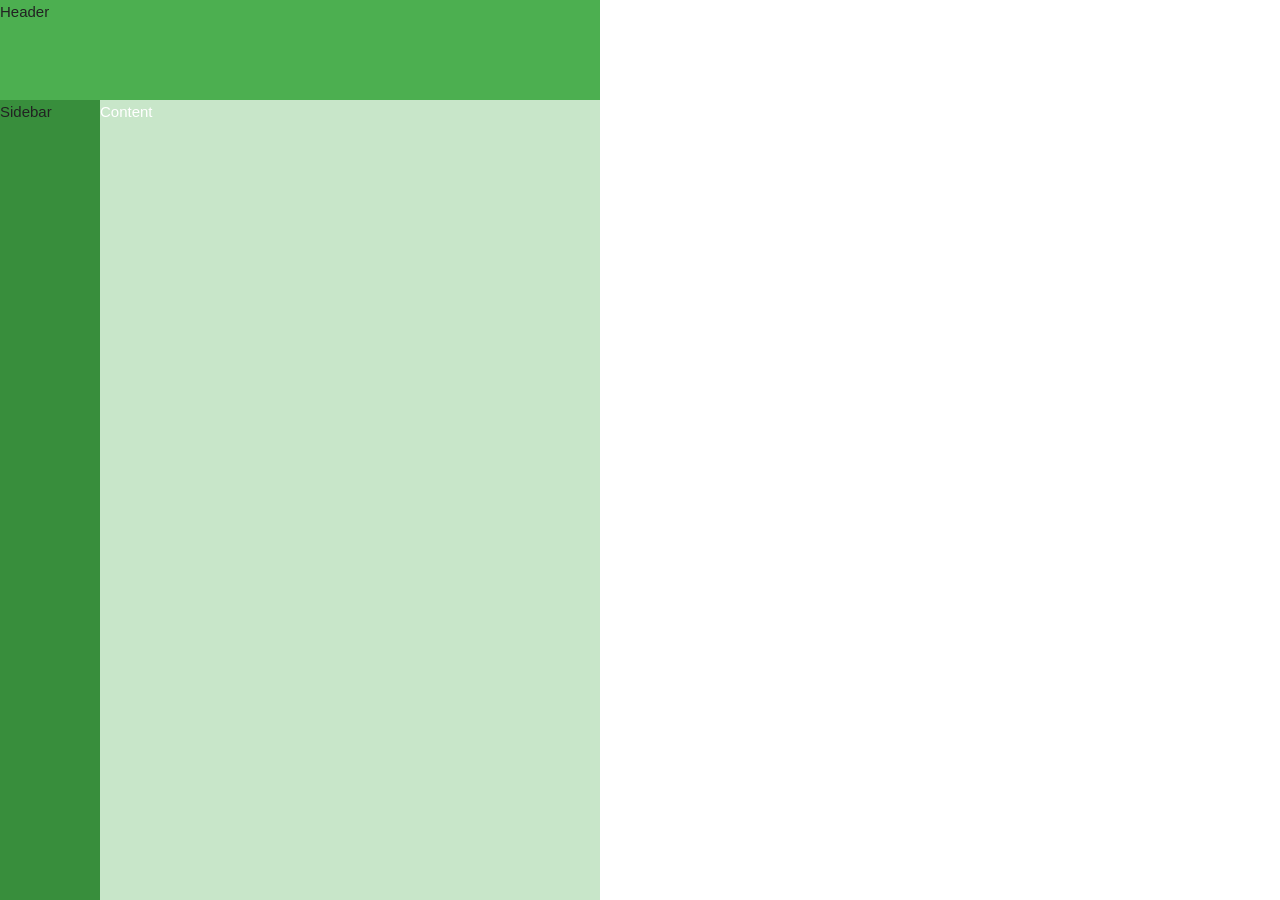
==== app/index.html @ 1585fc41 "Basic css" ====
<!doctype html>
<html lang="en">
<head>
    <title>Bookmarx</title>
    <link href="bower_components/skeleton/css/normalize.css" rel="stylesheet" type="text/css">
    <link href="bower_components/skeleton/css/skeleton.css" rel="stylesheet" type="text/css">
    <link href="style/main.css" rel="stylesheet" type="text/css">
    <style>

    .bm-wrapper, .bm-sidebar, .bm-container {
        position: absolute;
        top:0px;
        bottom: 0px;
    }

    .bm-container {
        left:0px;
        min-width: 600px;
    }

    .bm-sidebar {
        min-width: 100px;
    }


    .bm-wrapper {
        top:100px;
        min-width: 600px;
    }

    .bm-content {
        margin-left: 100px;
        height: 100%;
    }

    .bm-header {
        height: 100px;
    }


    </style>
</head>
<body style="margin-left: 0px">

    <section  class="bm-container dark-primary-color">
        <div class="bm-header default-primary-color">
            Header
        </div>
        <div class="bm-wrapper">
            <div class="bm-sidebar dark-primary-color">
                Sidebar
            </div>
            <div class="bm-content light-primary-color text-primary-color">
                Content
            </div>
        </div>
    </section>
</body>
</html>
---- app/bower_components/skeleton/css/skeleton.css ----
/*
* Skeleton V2.0.4
* Copyright 2014, Dave Gamache
* www.getskeleton.com
* Free to use under the MIT license.
* http://www.opensource.org/licenses/mit-license.php
* 12/29/2014
*/


/* Table of contents
––––––––––––––––––––––––––––––––––––––––––––––––––
- Grid
- Base Styles
- Typography
- Links
- Buttons
- Forms
- Lists
- Code
- Tables
- Spacing
- Utilities
- Clearing
- Media Queries
*/


/* Grid
–––––––––––––––––––––––––––––––––––––––––––––––––– */
.container {
  position: relative;
  width: 100%;
  max-width: 960px;
  margin: 0 auto;
  padding: 0 20px;
  box-sizing: border-box; }
.column,
.columns {
  width: 100%;
  float: left;
  box-sizing: border-box; }

/* For devices larger than 400px */
@media (min-width: 400px) {
  .container {
    width: 85%;
    padding: 0; }
}

/* For devices larger than 550px */
@media (min-width: 550px) {
  .container {
    width: 80%; }
  .column,
  .columns {
    margin-left: 4%; }
  .column:first-child,
  .columns:first-child {
    margin-left: 0; }

  .one.column,
  .one.columns                    { width: 4.66666666667%; }
  .two.columns                    { width: 13.3333333333%; }
  .three.columns                  { width: 22%;            }
  .four.columns                   { width: 30.6666666667%; }
  .five.columns                   { width: 39.3333333333%; }
  .six.columns                    { width: 48%;            }
  .seven.columns                  { width: 56.6666666667%; }
  .eight.columns                  { width: 65.3333333333%; }
  .nine.columns                   { width: 74.0%;          }
  .ten.columns                    { width: 82.6666666667%; }
  .eleven.columns                 { width: 91.3333333333%; }
  .twelve.columns                 { width: 100%; margin-left: 0; }

  .one-third.column               { width: 30.6666666667%; }
  .two-thirds.column              { width: 65.3333333333%; }

  .one-half.column                { width: 48%; }

  /* Offsets */
  .offset-by-one.column,
  .offset-by-one.columns          { margin-left: 8.66666666667%; }
  .offset-by-two.column,
  .offset-by-two.columns          { margin-left: 17.3333333333%; }
  .offset-by-three.column,
  .offset-by-three.columns        { margin-left: 26%;            }
  .offset-by-four.column,
  .offset-by-four.columns         { margin-left: 34.6666666667%; }
  .offset-by-five.column,
  .offset-by-five.columns         { margin-left: 43.3333333333%; }
  .offset-by-six.column,
  .offset-by-six.columns          { margin-left: 52%;            }
  .offset-by-seven.column,
  .offset-by-seven.columns        { margin-left: 60.6666666667%; }
  .offset-by-eight.column,
  .offset-by-eight.columns        { margin-left: 69.3333333333%; }
  .offset-by-nine.column,
  .offset-by-nine.columns         { margin-left: 78.0%;          }
  .offset-by-ten.column,
  .offset-by-ten.columns          { margin-left: 86.6666666667%; }
  .offset-by-eleven.column,
  .offset-by-eleven.columns       { margin-left: 95.3333333333%; }

  .offset-by-one-third.column,
  .offset-by-one-third.columns    { margin-left: 34.6666666667%; }
  .offset-by-two-thirds.column,
  .offset-by-two-thirds.columns   { margin-left: 69.3333333333%; }

  .offset-by-one-half.column,
  .offset-by-one-half.columns     { margin-left: 52%; }

}


/* Base Styles
–––––––––––––––––––––––––––––––––––––––––––––––––– */
/* NOTE
html is set to 62.5% so that all the REM measurements throughout Skeleton
are based on 10px sizing. So basically 1.5rem = 15px :) */
html {
  font-size: 62.5%; }
body {
  font-size: 1.5em; /* currently ems cause chrome bug misinterpreting rems on body element */
  line-height: 1.6;
  font-weight: 400;
  font-family: "Raleway", "HelveticaNeue", "Helvetica Neue", Helvetica, Arial, sans-serif;
  color: #222; }


/* Typography
–––––––––––––––––––––––––––––––––––––––––––––––––– */
h1, h2, h3, h4, h5, h6 {
  margin-top: 0;
  margin-bottom: 2rem;
  font-weight: 300; }
h1 { font-size: 4.0rem; line-height: 1.2;  letter-spacing: -.1rem;}
h2 { font-size: 3.6rem; line-height: 1.25; letter-spacing: -.1rem; }
h3 { font-size: 3.0rem; line-height: 1.3;  letter-spacing: -.1rem; }
h4 { font-size: 2.4rem; line-height: 1.35; letter-spacing: -.08rem; }
h5 { font-size: 1.8rem; line-height: 1.5;  letter-spacing: -.05rem; }
h6 { font-size: 1.5rem; line-height: 1.6;  letter-spacing: 0; }

/* Larger than phablet */
@media (min-width: 550px) {
  h1 { font-size: 5.0rem; }
  h2 { font-size: 4.2rem; }
  h3 { font-size: 3.6rem; }
  h4 { font-size: 3.0rem; }
  h5 { font-size: 2.4rem; }
  h6 { font-size: 1.5rem; }
}

p {
  margin-top: 0; }


/* Links
–––––––––––––––––––––––––––––––––––––––––––––––––– */
a {
  color: #1EAEDB; }
a:hover {
  color: #0FA0CE; }


/* Buttons
–––––––––––––––––––––––––––––––––––––––––––––––––– */
.button,
button,
input[type="submit"],
input[type="reset"],
input[type="button"] {
  display: inline-block;
  height: 38px;
  padding: 0 30px;
  color: #555;
  text-align: center;
  font-size: 11px;
  font-weight: 600;
  line-height: 38px;
  letter-spacing: .1rem;
  text-transform: uppercase;
  text-decoration: none;
  white-space: nowrap;
  background-color: transparent;
  border-radius: 4px;
  border: 1px solid #bbb;
  cursor: pointer;
  box-sizing: border-box; }
.button:hover,
button:hover,
input[type="submit"]:hover,
input[type="reset"]:hover,
input[type="button"]:hover,
.button:focus,
button:focus,
input[type="submit"]:focus,
input[type="reset"]:focus,
input[type="button"]:focus {
  color: #333;
  border-color: #888;
  outline: 0; }
.button.button-primary,
button.button-primary,
input[type="submit"].button-primary,
input[type="reset"].button-primary,
input[type="button"].button-primary {
  color: #FFF;
  background-color: #33C3F0;
  border-color: #33C3F0; }
.button.button-primary:hover,
button.button-primary:hover,
input[type="submit"].button-primary:hover,
input[type="reset"].button-primary:hover,
input[type="button"].button-primary:hover,
.button.button-primary:focus,
button.button-primary:focus,
input[type="submit"].button-primary:focus,
input[type="reset"].button-primary:focus,
input[type="button"].button-primary:focus {
  color: #FFF;
  background-color: #1EAEDB;
  border-color: #1EAEDB; }


/* Forms
–––––––––––––––––––––––––––––––––––––––––––––––––– */
input[type="email"],
input[type="number"],
input[type="search"],
input[type="text"],
input[type="tel"],
input[type="url"],
input[type="password"],
textarea,
select {
  height: 38px;
  padding: 6px 10px; /* The 6px vertically centers text on FF, ignored by Webkit */
  background-color: #fff;
  border: 1px solid #D1D1D1;
  border-radius: 4px;
  box-shadow: none;
  box-sizing: border-box; }
/* Removes awkward default styles on some inputs for iOS */
input[type="email"],
input[type="number"],
input[type="search"],
input[type="text"],
input[type="tel"],
input[type="url"],
input[type="password"],
textarea {
  -webkit-appearance: none;
     -moz-appearance: none;
          appearance: none; }
textarea {
  min-height: 65px;
  padding-top: 6px;
  padding-bottom: 6px; }
input[type="email"]:focus,
input[type="number"]:focus,
input[type="search"]:focus,
input[type="text"]:focus,
input[type="tel"]:focus,
input[type="url"]:focus,
input[type="password"]:focus,
textarea:focus,
select:focus {
  border: 1px solid #33C3F0;
  outline: 0; }
label,
legend {
  display: block;
  margin-bottom: .5rem;
  font-weight: 600; }
fieldset {
  padding: 0;
  border-width: 0; }
input[type="checkbox"],
input[type="radio"] {
  display: inline; }
label > .label-body {
  display: inline-block;
  margin-left: .5rem;
  font-weight: normal; }


/* Lists
–––––––––––––––––––––––––––––––––––––––––––––––––– */
ul {
  list-style: circle inside; }
ol {
  list-style: decimal inside; }
ol, ul {
  padding-left: 0;
  margin-top: 0; }
ul ul,
ul ol,
ol ol,
ol ul {
  margin: 1.5rem 0 1.5rem 3rem;
  font-size: 90%; }
li {
  margin-bottom: 1rem; }


/* Code
–––––––––––––––––––––––––––––––––––––––––––––––––– */
code {
  padding: .2rem .5rem;
  margin: 0 .2rem;
  font-size: 90%;
  white-space: nowrap;
  background: #F1F1F1;
  border: 1px solid #E1E1E1;
  border-radius: 4px; }
pre > code {
  display: block;
  padding: 1rem 1.5rem;
  white-space: pre; }


/* Tables
–––––––––––––––––––––––––––––––––––––––––––––––––– */
th,
td {
  padding: 12px 15px;
  text-align: left;
  border-bottom: 1px solid #E1E1E1; }
th:first-child,
td:first-child {
  padding-left: 0; }
th:last-child,
td:last-child {
  padding-right: 0; }


/* Spacing
–––––––––––––––––––––––––––––––––––––––––––––––––– */
button,
.button {
  margin-bottom: 1rem; }
input,
textarea,
select,
fieldset {
  margin-bottom: 1.5rem; }
pre,
blockquote,
dl,
figure,
table,
p,
ul,
ol,
form {
  margin-bottom: 2.5rem; }


/* Utilities
–––––––––––––––––––––––––––––––––––––––––––––––––– */
.u-full-width {
  width: 100%;
  box-sizing: border-box; }
.u-max-full-width {
  max-width: 100%;
  box-sizing: border-box; }
.u-pull-right {
  float: right; }
.u-pull-left {
  float: left; }


/* Misc
–––––––––––––––––––––––––––––––––––––––––––––––––– */
hr {
  margin-top: 3rem;
  margin-bottom: 3.5rem;
  border-width: 0;
  border-top: 1px solid #E1E1E1; }


/* Clearing
–––––––––––––––––––––––––––––––––––––––––––––––––– */

/* Self Clearing Goodness */
.container:after,
.row:after,
.u-cf {
  content: "";
  display: table;
  clear: both; }


/* Media Queries
–––––––––––––––––––––––––––––––––––––––––––––––––– */
/*
Note: The best way to structure the use of media queries is to create the queries
near the relevant code. For example, if you wanted to change the styles for buttons
on small devices, paste the mobile query code up in the buttons section and style it
there.
*/


/* Larger than mobile */
@media (min-width: 400px) {}

/* Larger than phablet (also point when grid becomes active) */
@media (min-width: 550px) {}

/* Larger than tablet */
@media (min-width: 750px) {}

/* Larger than desktop */
@media (min-width: 1000px) {}

/* Larger than Desktop HD */
@media (min-width: 1200px) {}
---- app/style/main.css ----
/* Palette generated by Material Palette - materialpalette.com/green/blue-grey */

.dark-primary-color    { background: #388E3C; }
.default-primary-color { background: #4CAF50; }
.light-primary-color   { background: #C8E6C9; }
.text-primary-color    { color: #FFFFFF; }
.accent-color          { background: #607D8B; }
.primary-text-color    { color: #212121; }
.secondary-text-color  { color: #727272; }
.divider-color         { border-color: #B6B6B6; }
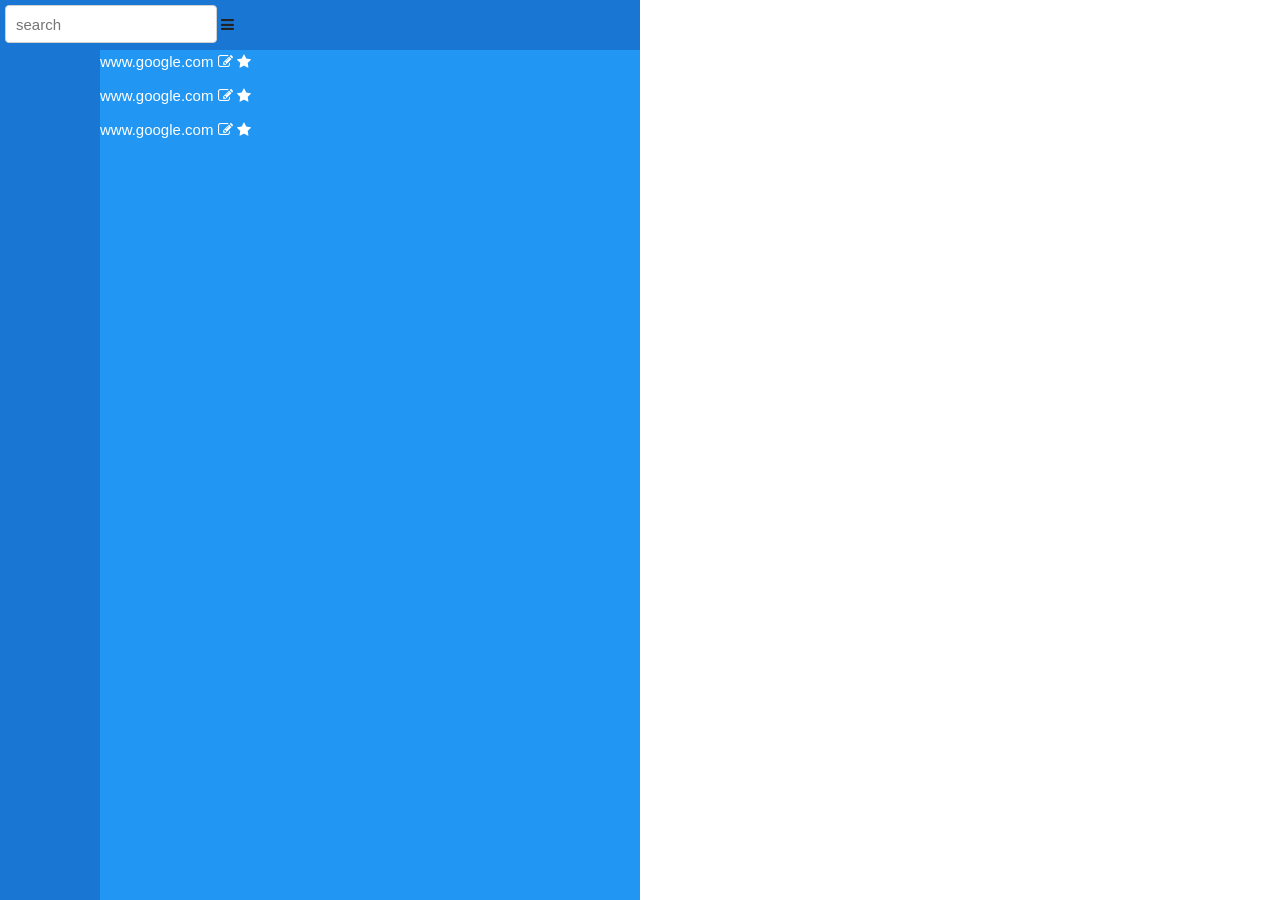
==== commit e49d2ef5: "Save" ====
--- a/app/index.html
+++ b/app/index.html
@@ -4,6 +4,7 @@
     <title>Bookmarx</title>
     <link href="bower_components/skeleton/css/normalize.css" rel="stylesheet" type="text/css">
     <link href="bower_components/skeleton/css/skeleton.css" rel="stylesheet" type="text/css">
+    <link rel="stylesheet" href="bower_components/font-awesome/css/font-awesome.min.css">
     <link href="style/main.css" rel="stylesheet" type="text/css">
     <style>
 
@@ -15,45 +16,83 @@
 
     .bm-container {
         left:0px;
-        min-width: 600px;
+        min-width: 50%;
     }
 
     .bm-sidebar {
         min-width: 100px;
     }
 
+    .bm-sidebar ul{
+        padding-top: 10px;
+        text-align: center;
+        list-style: none;
+    }
 
+    .bm-sidebar span{
+        display: block;
+    }
     .bm-wrapper {
-        top:100px;
-        min-width: 600px;
+        top:50px;
+        width: 100%;
     }
 
     .bm-content {
         margin-left: 100px;
         height: 100%;
+
+    }
+    .bm-content ul {
+        list-style: none;
     }
 
     .bm-header {
-        height: 100px;
+        margin: 5px 5px 5px 5px;
+        height: 40px;
+    }
+    .bm-header form{
+
     }
 
 
     </style>
 </head>
 <body style="margin-left: 0px">
-
-    <section  class="bm-container dark-primary-color">
-        <div class="bm-header default-primary-color">
-            Header
+    <div  class="bm-container dark-primary-color">
+        <header class="bm-header">
+            <form>
+                <input class="" type="email" placeholder="search" id="exampleEmailInput">
+                <i class="fa fa-bars" aria-hidden="true" title="Hide/Show"></i>
+                <!-- <button class="button-primary"><i class="fa fa-search fa-2x" aria-hidden="true"></i></button> -->
+            </form>
+        </header>
+        <div class="bm-wrapper">
+            <!-- <nav class="bm-sidebar light-primary-color">
+                <ul>
+                    <li><i class="fa fa-plus fa-2x" aria-hidden="true"></i><span>Lorem</span></li>
+                    <li><i class="fa fa-plus fa-2x" aria-hidden="true"></i><span>Lorem</span></li>
+                </ul>
+            </nav> -->
+            <section class="bm-content default-primary-color text-primary-color">
+                <ul>
+                    <li>
+                        <span> www.google.com </span>
+                        <i class="fa fa-edit" aria-hidden="true"></i>
+                        <i class="fa fa-star" aria-hidden="true"></i>
+                    </li>
+                    <li>
+                        <span> www.google.com </span>
+                        <i class="fa fa-edit" aria-hidden="true"></i>
+                        <i class="fa fa-star" aria-hidden="true"></i>
+                    </li>
+                    <li>
+                        <span> www.google.com </span>
+                        <i class="fa fa-edit" aria-hidden="true"></i>
+                        <i class="fa fa-star" aria-hidden="true"></i>
+                    </li>
+                </ul>
+            </section>
         </div>
-        <div class="bm-wrapper">
-            <div class="bm-sidebar dark-primary-color">
-                Sidebar
-            </div>
-            <div class="bm-content light-primary-color text-primary-color">
-                Content
-            </div>
-        </div>
-    </section>
+    </div>
 </body>
 </html>
--- a/app/style/main.css
+++ b/app/style/main.css
@@ -1,10 +1,10 @@
-/* Palette generated by Material Palette - materialpalette.com/green/blue-grey */
+/* Palette generated by Material Palette - materialpalette.com/blue/cyan */
 
-.dark-primary-color    { background: #388E3C; }
-.default-primary-color { background: #4CAF50; }
-.light-primary-color   { background: #C8E6C9; }
+.dark-primary-color    { background: #1976D2; }
+.default-primary-color { background: #2196F3; }
+.light-primary-color   { background: #BBDEFB; }
 .text-primary-color    { color: #FFFFFF; }
-.accent-color          { background: #607D8B; }
+.accent-color          { background: #00BCD4; }
 .primary-text-color    { color: #212121; }
 .secondary-text-color  { color: #727272; }
 .divider-color         { border-color: #B6B6B6; }
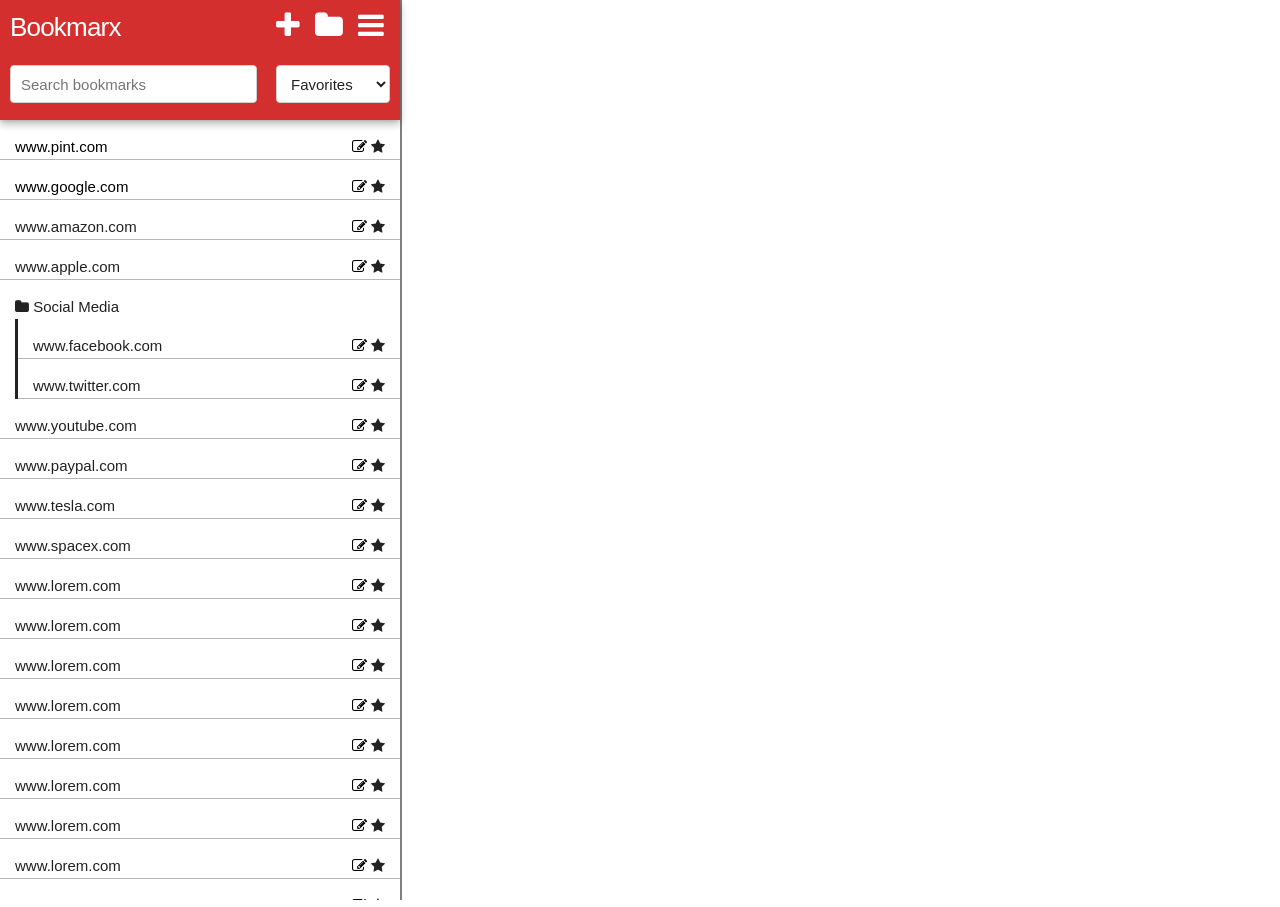
==== commit 32721bce: "Tons of changes" ====
--- a/app/index.html
+++ b/app/index.html
@@ -1,98 +1,271 @@
 <!doctype html>
 <html lang="en">
 <head>
+    <meta http-equiv="Content-Type" content="text/html; charset=utf-8">
+    <meta name="viewport" content="initial-scale=1, maximum-scale=1, user-scalable=no, width=device-width">
     <title>Bookmarx</title>
     <link href="bower_components/skeleton/css/normalize.css" rel="stylesheet" type="text/css">
     <link href="bower_components/skeleton/css/skeleton.css" rel="stylesheet" type="text/css">
     <link rel="stylesheet" href="bower_components/font-awesome/css/font-awesome.min.css">
     <link href="style/main.css" rel="stylesheet" type="text/css">
-    <style>
-
-    .bm-wrapper, .bm-sidebar, .bm-container {
-        position: absolute;
-        top:0px;
-        bottom: 0px;
-    }
-
-    .bm-container {
-        left:0px;
-        min-width: 50%;
-    }
-
-    .bm-sidebar {
-        min-width: 100px;
-    }
-
-    .bm-sidebar ul{
-        padding-top: 10px;
-        text-align: center;
-        list-style: none;
-    }
-
-    .bm-sidebar span{
-        display: block;
-    }
-    .bm-wrapper {
-        top:50px;
-        width: 100%;
-    }
-
-    .bm-content {
-        margin-left: 100px;
-        height: 100%;
-
-    }
-    .bm-content ul {
-        list-style: none;
-    }
-
-    .bm-header {
-        margin: 5px 5px 5px 5px;
-        height: 40px;
-    }
-    .bm-header form{
-
-    }
-
-
-    </style>
+    <link href="style/modal.css" rel="stylesheet" type="text/css">
 </head>
 <body style="margin-left: 0px">
-    <div  class="bm-container dark-primary-color">
-        <header class="bm-header">
+    <div class="bm-container">
+        <nav class="bm-nav dark-primary-color">
             <form>
-                <input class="" type="email" placeholder="search" id="exampleEmailInput">
-                <i class="fa fa-bars" aria-hidden="true" title="Hide/Show"></i>
-                <!-- <button class="button-primary"><i class="fa fa-search fa-2x" aria-hidden="true"></i></button> -->
+                <div class="bm-nav-top row">
+                    <h4 class="bm-title">Bookmarx</h4>
+                    <div class="right">
+                        <a href="#openAddModal" class="button fa fa-plus fa-2x" aria-hidden="true" title="Hide/Show"></a>
+                        <a href="#openAddFolderModal" class="button fa fa-folder fa-2x" aria-hidden="true" title="Hide/Show"></a>
+                        <a href="#" class="button fa fa-bars fa-2x" aria-hidden="true" title="Hide/Show"></a>
+                    </div>
+                </div>
+                <div class="bm-nav-bottom row">
+                    <input id="bm-search" type="text" placeholder="Search bookmarks">
+                    <select id="bm-sort">
+                        <option value="Option 1">Favorites</option>
+                        <option value="Option 2">Alphabetical</option>
+                        <option value="Option 3">Most Recent</option>
+                        <option value="Option 4">Date</option>
+                    </select>
+                </div>
             </form>
-        </header>
-        <div class="bm-wrapper">
-            <!-- <nav class="bm-sidebar light-primary-color">
-                <ul>
-                    <li><i class="fa fa-plus fa-2x" aria-hidden="true"></i><span>Lorem</span></li>
-                    <li><i class="fa fa-plus fa-2x" aria-hidden="true"></i><span>Lorem</span></li>
-                </ul>
-            </nav> -->
-            <section class="bm-content default-primary-color text-primary-color">
-                <ul>
-                    <li>
-                        <span> www.google.com </span>
-                        <i class="fa fa-edit" aria-hidden="true"></i>
-                        <i class="fa fa-star" aria-hidden="true"></i>
-                    </li>
-                    <li>
-                        <span> www.google.com </span>
-                        <i class="fa fa-edit" aria-hidden="true"></i>
-                        <i class="fa fa-star" aria-hidden="true"></i>
-                    </li>
-                    <li>
-                        <span> www.google.com </span>
-                        <i class="fa fa-edit" aria-hidden="true"></i>
-                        <i class="fa fa-star" aria-hidden="true"></i>
-                    </li>
-                </ul>
+        </nav>
+        <div class="bm-content">
+            <ul>
+                <li>
+                    <a href="#"> www.pint.com </a>
+                    <span class="right">
+                        <a href="#openEditModal"><i class="fa fa-edit" aria-hidden="true"></i></a>
+                        <i class="fa fa-star" aria-hidden="true"></i>
+                    </span>
+
+                </li>
+                <li>
+                    <a href="#">www.google.com</a>
+                    <span class="right">
+                        <a href="#openEditModal"><a href="#openEditModal"><i class="fa fa-edit" aria-hidden="true"></i></a></a>
+                        <i class="fa fa-star" aria-hidden="true"></i>
+                    </span>
+                </li>
+                <li>
+                    <span> www.amazon.com </span>
+                    <span class="right">
+                        <a href="#openEditModal"><i class="fa fa-edit" aria-hidden="true"></i></a>
+                        <i class="fa fa-star" aria-hidden="true"></i>
+                    </span>
+                </li>
+                <li>
+                    <span> www.apple.com </span>
+                    <span class="right">
+                        <a href="#openEditModal"><i class="fa fa-edit" aria-hidden="true"></i></a>
+                        <i class="fa fa-star" aria-hidden="true"></i>
+                    </span>
+                </li>
+                <li class="bm-folder">
+                    <i class="fa fa-folder" aria-hidden="true"></i> Social Media
+                    <ul>
+                        <li>
+                            <span> www.facebook.com </span>
+                            <span class="right">
+                                <a href="#openEditModal"><i class="fa fa-edit" aria-hidden="true"></i></a>
+                                <i class="fa fa-star" aria-hidden="true"></i>
+                            </span>
+                        </li>
+                        <li>
+                            <span> www.twitter.com </span>
+                            <span class="right">
+                                <a href="#openEditModal"><i class="fa fa-edit" aria-hidden="true"></i></a>
+                                <i class="fa fa-star" aria-hidden="true"></i>
+                            </span>
+                        </li>
+                    </ul>
+                </li>
+                <li>
+                    <span> www.youtube.com </span>
+                    <span class="right">
+                        <a href="#openEditModal"><i class="fa fa-edit" aria-hidden="true"></i></a>
+                        <i class="fa fa-star" aria-hidden="true"></i>
+                    </span>
+                </li>
+                <li>
+                    <span> www.paypal.com </span>
+                    <span class="right">
+                        <a href="#openEditModal"><i class="fa fa-edit" aria-hidden="true"></i></a>
+                        <i class="fa fa-star" aria-hidden="true"></i>
+                    </span>
+                </li>
+                <li>
+                    <span> www.tesla.com </span>
+                    <span class="right">
+                        <a href="#openEditModal"><i class="fa fa-edit" aria-hidden="true"></i></a>
+                        <i class="fa fa-star" aria-hidden="true"></i>
+                    </span>
+                </li>
+                <li>
+                    <span> www.spacex.com </span>
+                    <span class="right">
+                        <a href="#openEditModal"><i class="fa fa-edit" aria-hidden="true"></i></a>
+                        <i class="fa fa-star" aria-hidden="true"></i>
+                    </span>
+                </li>
+                <li>
+                    <span> www.lorem.com </span>
+                    <span class="right">
+                        <a href="#openEditModal"><i class="fa fa-edit" aria-hidden="true"></i></a>
+                        <i class="fa fa-star" aria-hidden="true"></i>
+                    </span>
+                </li>
+                <li>
+                    <span> www.lorem.com </span>
+                    <span class="right">
+                        <a href="#openEditModal"><i class="fa fa-edit" aria-hidden="true"></i></a>
+                        <i class="fa fa-star" aria-hidden="true"></i>
+                    </span>
+                </li>
+                <li>
+                    <span> www.lorem.com </span>
+                    <span class="right">
+                        <a href="#openEditModal"><i class="fa fa-edit" aria-hidden="true"></i></a>
+                        <i class="fa fa-star" aria-hidden="true"></i>
+                    </span>
+                </li>
+                <li>
+                    <span> www.lorem.com </span>
+                    <span class="right">
+                        <a href="#openEditModal"><i class="fa fa-edit" aria-hidden="true"></i></a>
+                        <i class="fa fa-star" aria-hidden="true"></i>
+                    </span>
+                </li>
+                <li>
+                    <span> www.lorem.com </span>
+                    <span class="right">
+                        <a href="#openEditModal"><i class="fa fa-edit" aria-hidden="true"></i></a>
+                        <i class="fa fa-star" aria-hidden="true"></i>
+                    </span>
+                </li>
+                <li>
+                    <span> www.lorem.com </span>
+                    <span class="right">
+                        <a href="#openEditModal"><i class="fa fa-edit" aria-hidden="true"></i></a>
+                        <i class="fa fa-star" aria-hidden="true"></i>
+                    </span>
+                </li>
+                <li>
+                    <span> www.lorem.com </span>
+                    <span class="right">
+                        <a href="#openEditModal"><i class="fa fa-edit" aria-hidden="true"></i></a>
+                        <i class="fa fa-star" aria-hidden="true"></i>
+                    </span>
+                </li>
+                <li>
+                    <span> www.lorem.com </span>
+                    <span class="right">
+                        <a href="#openEditModal"><i class="fa fa-edit" aria-hidden="true"></i></a>
+                        <i class="fa fa-star" aria-hidden="true"></i>
+                    </span>
+                </li>
+                <li>
+                    <span> www.lorem.com </span>
+                    <span class="right">
+                        <a href="#openEditModal"><i class="fa fa-edit" aria-hidden="true"></i></a>
+                        <i class="fa fa-star" aria-hidden="true"></i>
+                    </span>
+                </li>
+            </ul>
+        </div>
+    </div>
+    <div class="bm-view">
+        <iframe src="http://www.apple.com/"></iframe>
+    </div>
+
+    <!-- Edit Modal -->
+    <div id="openEditModal" class="modal-dialog">
+        <section>
+            <form action="#">
+                <header class="modal-header dark-primary-color">
+                    <h2>Edit Bookmark</h2>
+                </header>
+                <div class="modal-body">
+                    <label for="name">Name</label>
+                    <input type="text" placeholder="Name" id="name">
+                    <label for="url">URL</label>
+                    <input type="text" placeholder="URL" id="url">
+                    <label for="description">Description</label>
+                    <textarea placeholder="Description" id="description"></textarea>
+                    <label for="keyword">Keyword</label>
+                    <input type="text" placeholder="Keyword" id="keyword">
+                </div>
+                <footer class="modal-footer">
+                    <!-- <a href="#close" title="Close" class="button">Delete</a> -->
+                    <a href="#close" title="Close" class="button button-danger">Delete</a>
+                    <a href="#close" title="Close" class="button">Cancel</a>
+                    <a href="#close" title="Close" class="button button-primary">Save</a>
+
+                </footer>
+            </form>
+        </section>
+    </div>
+
+
+
+    <!-- Edit Modal -->
+    <div id="openAddModal" class="modal-dialog">
+        <section>
+            <form action="#">
+                <header class="modal-header dark-primary-color">
+                    <h2>Add Bookmark</h2>
+                </header>
+                <div class="modal-body">
+                    <label for="name">Name</label>
+                    <input type="text" placeholder="Name" id="name">
+                    <label for="url">URL</label>
+                    <input type="text" placeholder="URL" id="url">
+                    <label for="description">Description</label>
+                    <textarea placeholder="Description" id="description"></textarea>
+                    <label for="keyword">Keyword</label>
+                    <input type="text" placeholder="Keyword" id="keyword">
+                </div>
+                <footer class="modal-footer">
+                    <!-- <a href="#close" title="Close" class="button">Delete</a> -->
+                    <!-- <a href="#close" title="Close" class="button button-danger">Delete</a> -->
+                    <a href="#close" title="Close" class="button">Cancel</a>
+                    <a href="#close" title="Close" class="button button-primary">Save</a>
+
+                </footer>
+            </form>
+        </section>
+    </div>
+
+
+        <!-- Add Folder Modal -->
+        <div id="openAddFolderModal" class="modal-dialog">
+            <section>
+                <form action="#">
+                    <header class="modal-header dark-primary-color">
+                        <h2>Add Folder</h2>
+                    </header>
+                    <div class="modal-body">
+                        <label for="name">Name</label>
+                        <input type="text" placeholder="Name" id="name">
+                        <label for="description">Description</label>
+                        <textarea placeholder="Description" id="description"></textarea>
+                        <label for="keyword">Keyword</label>
+                        <input type="text" placeholder="Keyword" id="keyword">
+                    </div>
+                    <footer class="modal-footer">
+                        <!-- <a href="#close" title="Close" class="button">Delete</a> -->
+                        <!-- <a href="#close" title="Close" class="button button-danger">Delete</a> -->
+                        <a href="#close" title="Close" class="button">Cancel</a>
+                        <a href="#close" title="Close" class="button button-primary">Save</a>
+
+                    </footer>
+                </form>
             </section>
         </div>
-    </div>
+
+
 </body>
 </html>
--- a/app/style/main.css
+++ b/app/style/main.css
@@ -1,10 +1,164 @@
-/* Palette generated by Material Palette - materialpalette.com/blue/cyan */
+/* Palette generated by Material Palette - materialpalette.com/red/blue */
 
-.dark-primary-color    { background: #1976D2; }
-.default-primary-color { background: #2196F3; }
-.light-primary-color   { background: #BBDEFB; }
+.dark-primary-color    { background: #D32F2F; }
+.default-primary-color { background: #F44336; }
+.light-primary-color   { background: #FFCDD2; }
 .text-primary-color    { color: #FFFFFF; }
-.accent-color          { background: #00BCD4; }
+.accent-color          { background: #448AFF; }
 .primary-text-color    { color: #212121; }
 .secondary-text-color  { color: #727272; }
 .divider-color         { border-color: #B6B6B6; }
+
+/* Absolute
+---------------------------------------------------------------*/
+.bm-container, .bm-content, .bm-view {
+    position: absolute;
+}
+/* Container
+---------------------------------------------------------------*/
+.bm-container {
+    /*right: 425px;*/
+    /*display: none;*/
+    min-width: 400px;
+    /*min-height:;*/
+    top:0px;
+    bottom: 0px;
+    border-right: grey;
+    border-right-style: solid;
+    border-right-width: 2px;
+}
+/* Content
+---------------------------------------------------------------*/
+.bm-content {
+    top: 120px;
+    left:0px;
+    right:0px;
+    bottom:0px;
+    overflow:auto;
+}
+.bm-content ul {
+    list-style: none;
+}
+.bm-content li {
+    margin: 0;
+    padding: 15px 15px 0 15px;
+    border-style: solid;
+    border-width: 0;
+    border-bottom-width: thin;
+    border-bottom-color: #B6B6B6;
+}
+.bm-content li.editing, .bm-content ul li:hover  {
+    background-color: #4fc3f7;
+}
+.bm-content ul li.bm-folder:hover  {
+    background-color: #ECEFF1;
+}
+.bm-content a {
+    text-decoration: none;
+    color: black;
+}
+.bm-content .bm-folder {
+    padding-right: 0;
+    padding-left: 15px;
+    border-style: none;
+}
+.bm-content .bm-folder ul {
+    margin: 0;
+    font-size: 100%;
+    border-left-style: solid;
+}
+/* Navbar/Header
+---------------------------------------------------------------*/
+.bm-nav {
+    position: fixed;
+    height: 120px;
+    min-width: 400px;
+    z-index: 100;
+}
+.bm-nav {
+}
+.bm-nav form{
+    margin: 0;
+    padding: 10px 10px 10px 10px;
+}
+.bm-nav .right, .bm-content .right{
+    float: right;
+}
+.bm-nav .bm-nav-top {
+    margin-bottom: 10px;
+}
+/* Transparent Button for Icons */
+.bm-nav-top button,.bm-nav-top a, button.button-outline {
+    margin: 0;
+    padding: 0px 5px 0px 5px;
+    color: #FFFFFF;
+    background-repeat:no-repeat;
+    border: none;
+    cursor:pointer;
+    overflow: hidden;
+    outline:none;
+}
+.bm-nav-top button:hover {
+    color: #4fc3f7;
+    border-color: #888;
+    outline: 0;
+}
+.bm-nav .bm-title {
+    font-size: 26px;
+    display: inline;
+    color: white;
+}
+#bm-search {
+    width: 65%;
+}
+#bm-sort {
+    float: right;
+    width: 30%;
+}
+/* Preview/iframe
+---------------------------------------------------------------*/
+.bm-view {
+    top: 0px;
+    left:402px;
+    right:0px;
+    bottom:0px;
+    /*background-color: black;*/
+}
+.bm-view.fullscreen {
+    left:0px;
+}
+
+.bm-view iframe {
+    width: 100%;
+    height: 100%;
+    border-width: 0px;
+    /*border-left-width: 1px;*/
+}
+/*Edit Modal*/
+#editModal {
+    /*background-color: black;*/
+    z-index: 200;
+}
+/* Button */
+.button.button-danger,
+button.button-danger,
+input[type="submit"].button-danger,
+input[type="reset"].button-danger,
+input[type="button"].button-danger {
+    color: #FFF;
+    background-color: #F44336;
+    border-color: #F44336;
+}
+.button.button-calm,
+button.button-calm,
+input[type="submit"].button-calm,
+input[type="reset"].button-calm,
+input[type="button"].button-calm {
+    color: #FFF;
+    background-color: #4caf50;
+    border-color: #4caf50;
+}
+/* Shadows */
+.bm-nav {
+    box-shadow: 0 0 4px rgba(0,0,0,.14),0 4px 8px rgba(0,0,0,.28);
+}
--- a/app/style/modal.css
+++ b/app/style/modal.css
@@ -0,0 +1,74 @@
+.modal-dialog {
+    position: fixed;
+    font-family: Arial, Helvetica, sans-serif;
+    top: 0;
+    right: 0;
+    bottom: 0;
+    left: 0;
+    background: rgba(0,0,0,0.2);
+    z-index: 99999;
+    opacity: 0;
+
+    pointer-events: none;
+}
+.modal-dialog:target {
+    /*visibility: visible;*/
+    -webkit-transition: opacity 200ms ease-in;
+    -moz-transition: opacity 200ms ease-in;
+    transition: opacity 200ms ease-in;
+    opacity: 1;
+    pointer-events: auto;
+}
+.modal-dialog > section {
+
+    min-width: 300px;
+    max-width: 500px;
+    position: relative;
+    margin: 10% auto;
+    /*padding: 5px 20px 13px 20px;*/
+    /* border-radius: 10px; */
+    background: white;
+    /*background: #4fc3f7;*/
+    /* background: -moz-linear-gradient(#fff, #999);
+    background: -webkit-linear-gradient(#fff, #999);
+    background: -o-linear-gradient(#fff, #999); */
+}
+
+.modal-dialog .modal-body, .modal-dialog .modal-header, .modal-dialog .modal-footer {
+    padding: 0px 20px 0px 20px;
+}
+
+.modal-dialog .modal-header h2 {
+    /*border-bottom: solid;*/
+    color: white;
+}
+.modal-body input, .modal-body textarea{
+    width: 100%;
+}
+
+.modal-dialog .modal-footer {
+    padding-top: 15px;
+    /*border-top-style: solid;*/
+    border-top: #B6B6B6 solid 2px;
+}
+.close {
+    background: #606061;
+    color: #FFFFFF;
+    line-height: 25px;
+    position: absolute;
+    right: -12px;
+    text-align: center;
+    top: -10px;
+    width: 24px;
+    text-decoration: none;
+    font-weight: bold;
+    -webkit-border-radius: 12px;
+    -moz-border-radius: 12px;
+    border-radius: 12px;
+    -moz-box-shadow: 1px 1px 3px #000;
+    -webkit-box-shadow: 1px 1px 3px #000;
+    box-shadow: 1px 1px 3px #000;
+}
+.close:hover {
+    background: #00d9ff;
+}
